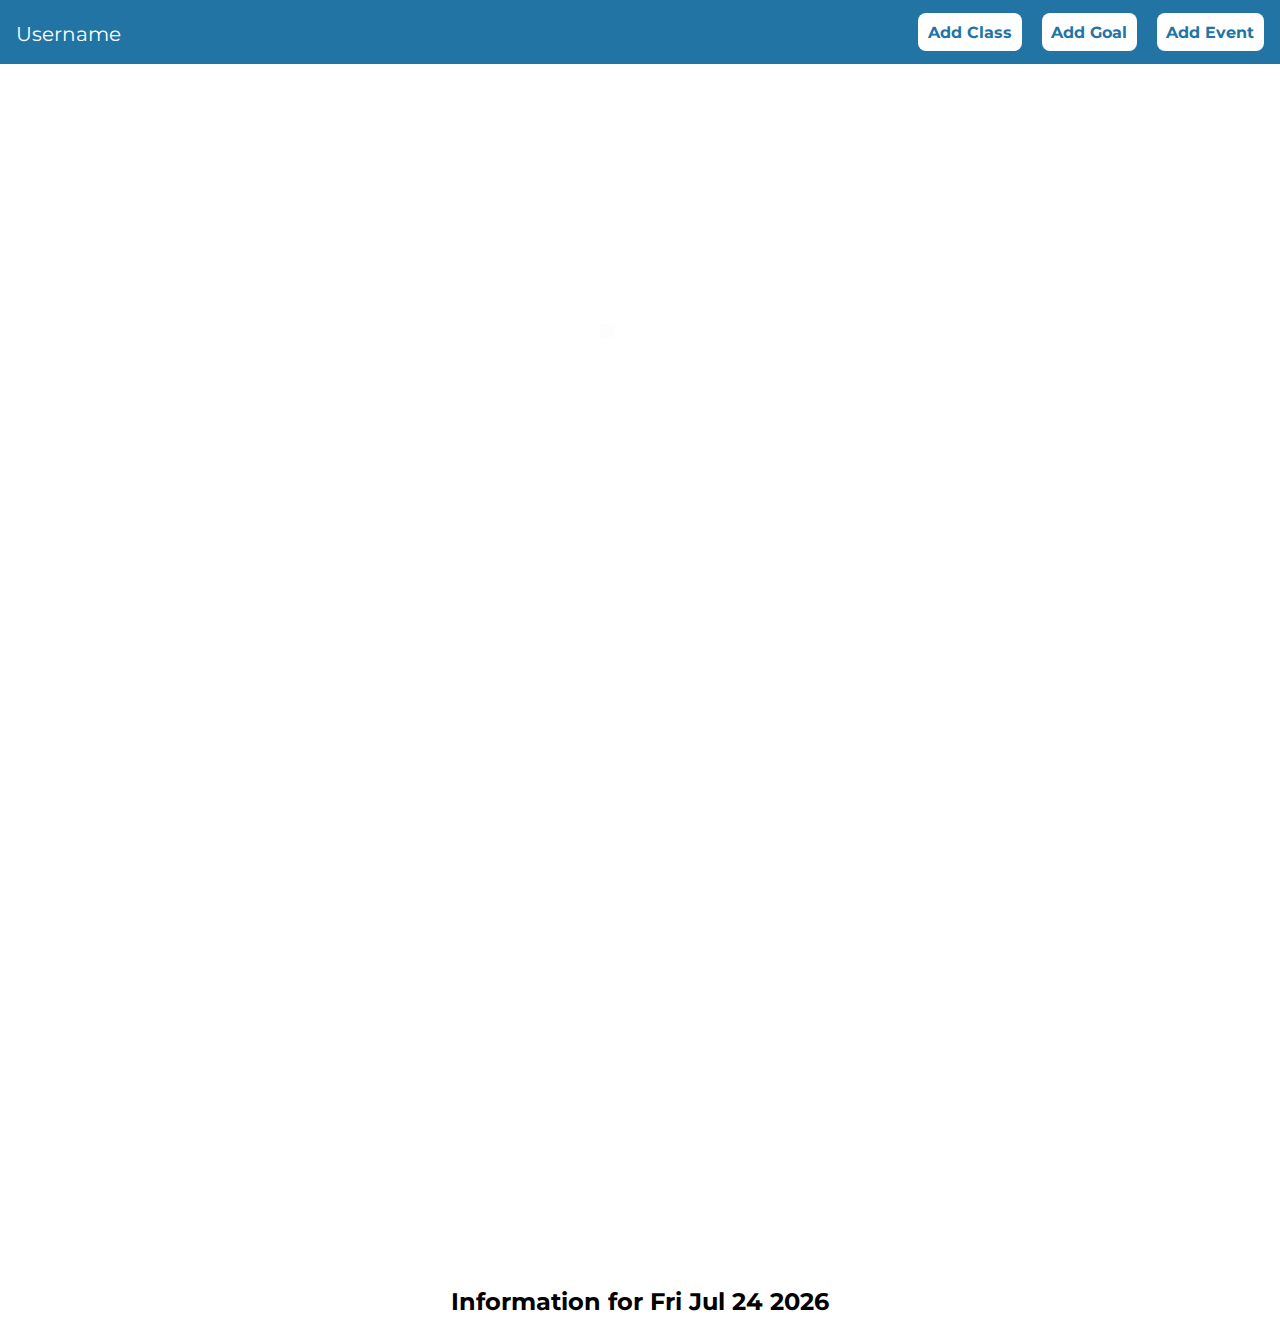
==== users.html @ fda45b71 "UI fixes" ====
<!DOCTYPE html>
<html lang="en">
<head>

  <!-- Basic Page Needs -->
    <meta charset="utf-8">
    <title>MeTime</title>
    <meta name="description" content="">
    <meta name="author" content="">

    <!-- Mobile Specific Metas -->
    <meta name="viewport" content="width=device-width, initial-scale=1">

    <!-- FONT -->
    <link href='http://fonts.googleapis.com/css?family=Montserrat:400,700' rel='stylesheet' type='text/css'>
    
    <!-- CSS -->
    <link rel="stylesheet" href="CSS/main.css">
    <link rel="stylesheet" href="CSS/fullcalendar.min.css"/>
    <link rel="stylesheet" href="CSS/jquery-ui.min.css"/>

    <!-- Favicon
    <link rel="icon" type="image/png" href="images/favicon.png"> -->
    
    <!-- JavaScript -->
    <script src="JS/jquery-2.1.4.min.js"></script> 
    <script src="JS/moment.min.js"></script>
    <script src="JS/fullcalendar.min.js"></script>
    <script src="JS/calendar.js"></script>
    <script src="JS/jquery-ui.min.js"></script>
    
</head>

<body>
    
    <!-- Modal Dialogs
    <div class="classmodal">
        <p>Class</p>
        <form>
            Event Name: <input type="text" id="className"><br>
            Start Time: <input type="text" id="classStart" placeholder="HH:mm (24 hour format)"><br>
            End Time: <input type="text" id="classEnd" placeholder="HH:mm (24 hour format)"><br>
            <input type="checkbox" name="classWeek" value="Monday">Monday
            <input type="checkbox" name="classWeek" value="Tuesday">Tuesday
            <input type="checkbox" name="classWeek" value="Wednesday">Wednesday
            <input type="checkbox" name="classWeek" value="Thursday">Thursday
            <input type="checkbox" name="classWeek" value="Friday">Friday
            <input type="checkbox" name="classWeek" value="Saturday">Saturday
            <input type="checkbox" name="classWeek" value="Sunday">Sunday<br>
            Priority<br><input type="range" id="classPri" id="priority" value="0" step="0.5" min="0" max="5"><br>
        </form>
    </div>
    
    <div class="goalmodal">
        <p>Goal</p>
        <form>
            Goal Name: <input type="text" id="goalName"><br>
            Priority<input type="range" id="goalPri" value="0" step="0.5" min="0" max="5"><br>
        </form>
    </div>
    
    <div class="eventmodal">
        <p>Event</p>
        <form>
            Event Name: <input type="text" id="eventName" placeholder="Name"><br>
            Start Time: <input type="text" id="eventStart" placeholder="HH:mm (24 hour format)"><br>
            End Time: <input type="text" id="eventEnd" placeholder="HH:mm (24 hour format)"><br>
            Date: <input type="text" id="eventDay" placeholder="YYYY-MM-DD"><br>
        </form>
    </div>
    
    <!-- End Modals -->
    
    <div id = "topbar">
        <div id = "left">
            <span id="username">Username</span>
        </div>
        <div id = "right">
            <a href="#" class="link" id="classlink">Add Class</a>
            <a href="#" class="link" id="goallink">Add Goal</a>
            <a href="#" class="link" id="eventlink">Add Event</a>
        </div>
    </div>  
    
    <div class="spinner">
        <div class="cube1"></div>
        <div class="cube2"></div>
    </div>
    
    <div id = "calendar"></div>

    <div id="title"></div>
    <div id="dayinfo">         
        <span id="weather">
            <h3>High: 37F, Low: 0F, Clear</h3>
        </span>
        
        <div id="class">
            <h2>Classes</h2>
            <p class="classlist"></p>
        </div>
        
        <div id="events">
            <h2>Events</h2>
            <p class="eventlist"></p>
        </div> 
        
        <div id="goals">
            <h2>Goals</h2>
            <p class="goallist"></p>
        </div>
    </div>
    
    <div id = "footer">
        <span>&copy; Cameron Spencer, Roger White, Nischaal Cooray</span>
    </div>
</body>
    
</html>
---- CSS/main.css ----
body {
    font-family: "Montserrat";
    margin: 0
}

div {
    display: block;
}

li {
    list-style-type: none;
    font-size: 1.2rem;
}

#topbar {
    background-color: #2274A5;
    height: 2rem;
    padding: 1.4rem 1rem 0.6rem 1rem;
    top: 0;
}

#calendar button {
    margin-left: 1rem;
    margin-right: 1rem;
}

#left {
    float: left;
    color: white;
    font-size: 20px;
}

#right {
    float: right; 
}

#right img {
    padding-left: 2rem;
}

#calendar {
    max-width: inherit;
    margin-top: 1rem;
}

#footer {
    height: 2rem;
    background-color: #2274A5;
    color: white;
    text-align: center;
    padding-top: 1rem;
    width: 100%;
}

.link {
    border-radius: 8px;
    background-color: white;
    text-decoration: none;
    color: #2274a5;
    padding: 0.6rem;
    font-weight: bold;
    margin-left: 1rem;
}

#dayinfo {
    height: 450px;   
    width: 100%;
    text-align: center;
}

#dayinfo div {
    display: inline-block;
}

#title {
    text-align: center;
}

#events {
    height: 300px;
    width: 300px;
    background-color: #262626;
    border-radius: 10px;
    margin: 2rem;
    text-align: center;
    padding: 0.5rem;
    color: white;
}

#class {
    height: 300px;
    width: 300px;
    background-color: #B3001B;
    border-radius: 10px;
    margin: 2rem;
    text-align: center;
    padding: 0.5rem;
    color: white;
}

#goals {
    height: 300px;
    width: 300px;
    background-color: #1F2041;
    border-radius: 10px;
    margin: 2rem;
    text-align: center;
    padding: 0.5rem;
    color: white;
}

.modal {
    text-align: center;
}

.vex-dialog-message {
    display: none;
}

select {
    width: 100%;
    min-height: 2.5rem;
}

/* Spinner CSS */

.spinner {
    margin: 200px auto;
    width: 200px;
    height: 200px;
    position: relative;
    text-align: center
}

.cube1, .cube2 {
    background-color: #2274a5;
    width: 15px;
    height: 15px;
    position: absolute;
    top: 30%;
    left: 30%;

    -webkit-animation: sk-cubemove 1.8s infinite ease-in-out;
    animation: sk-cubemove 1.8s infinite ease-in-out;
}

.cube2 {
    -webkit-animation-delay: -0.9s;
    animation-delay: -0.9s;
}

@-webkit-keyframes sk-cubemove {
    25% { -webkit-transform: translateX(42px) rotate(-90deg) scale(0.5) }
    50% { -webkit-transform: translateX(42px) translateY(42px) rotate(-180deg) }
    75% { -webkit-transform: translateX(0px) translateY(42px) rotate(-270deg) scale(0.5) }
    100% { -webkit-transform: rotate(-360deg) }
}

@keyframes sk-cubemove {
    25% { 
    transform: translateX(42px) rotate(-90deg) scale(0.5);
    -webkit-transform: translateX(42px) rotate(-90deg) scale(0.5);
    } 50% { 
    transform: translateX(42px) translateY(42px) rotate(-179deg);
    -webkit-transform: translateX(42px) translateY(42px) rotate(-179deg);
    } 50.1% { 
    transform: translateX(42px) translateY(42px) rotate(-180deg);
    -webkit-transform: translateX(42px) translateY(42px) rotate(-180deg);
    } 75% { 
    transform: translateX(0px) translateY(42px) rotate(-270deg) scale(0.5);
    -webkit-transform: translateX(0px) translateY(42px) rotate(-270deg) scale(0.5);
    } 100% { 
    transform: rotate(-360deg);
    -webkit-transform: rotate(-360deg);
    }
}
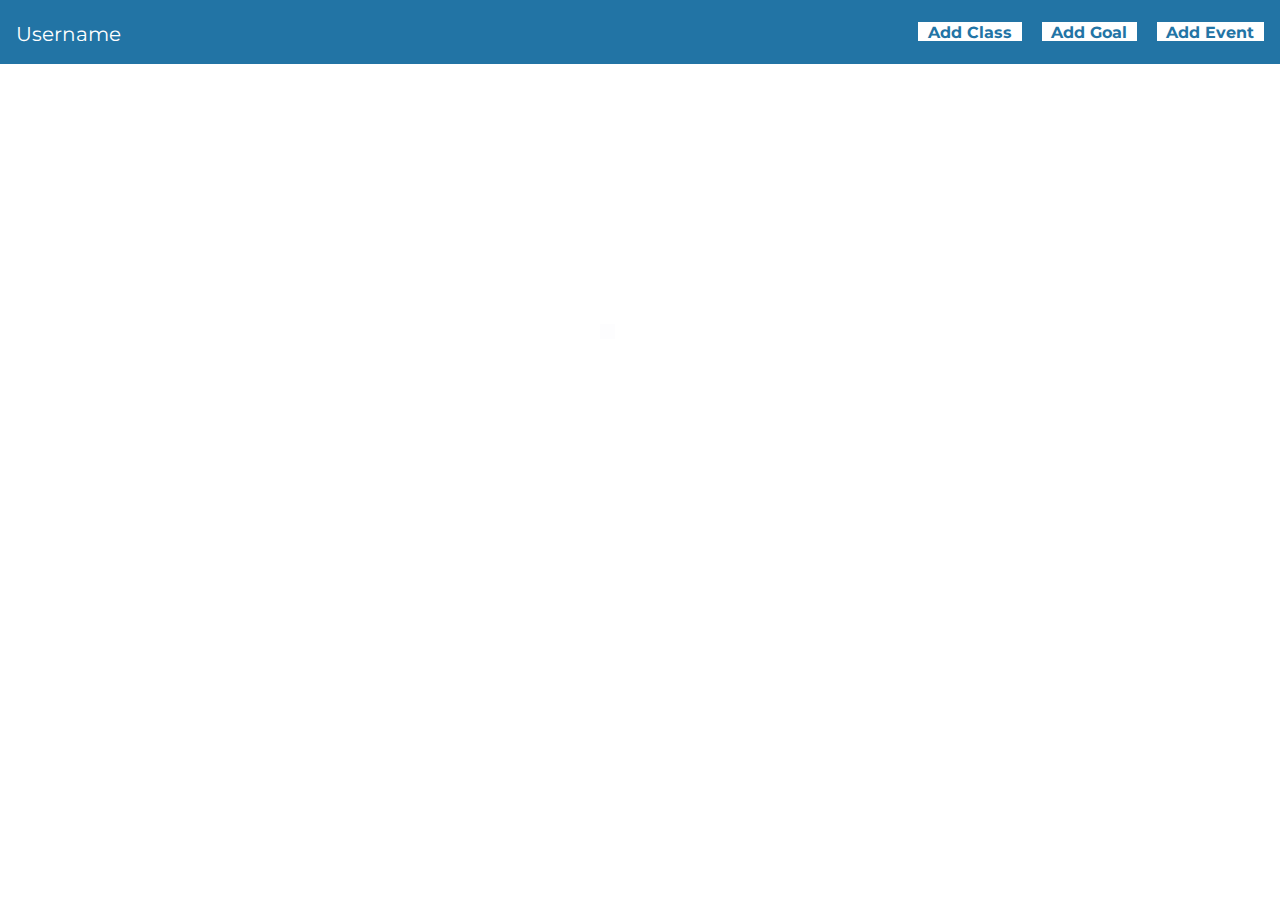
==== commit 8f45d04a: "UI fixes" ====
--- a/users.html
+++ b/users.html
@@ -97,17 +97,17 @@
         
         <div id="class">
             <h2>Classes</h2>
-            <p class="classlist"></p>
+            <div class="classlist"></div>
         </div>
         
         <div id="events">
             <h2>Events</h2>
-            <p class="eventlist"></p>
+            <div class="eventlist"></div>
         </div> 
         
         <div id="goals">
             <h2>Goals</h2>
-            <p class="goallist"></p>
+            <div class="goallist"></div>
         </div>
     </div>
     
--- a/CSS/main.css
+++ b/CSS/main.css
@@ -5,6 +5,7 @@
 
 div {
     display: block;
+    overflow: hidden;
 }
 
 li {
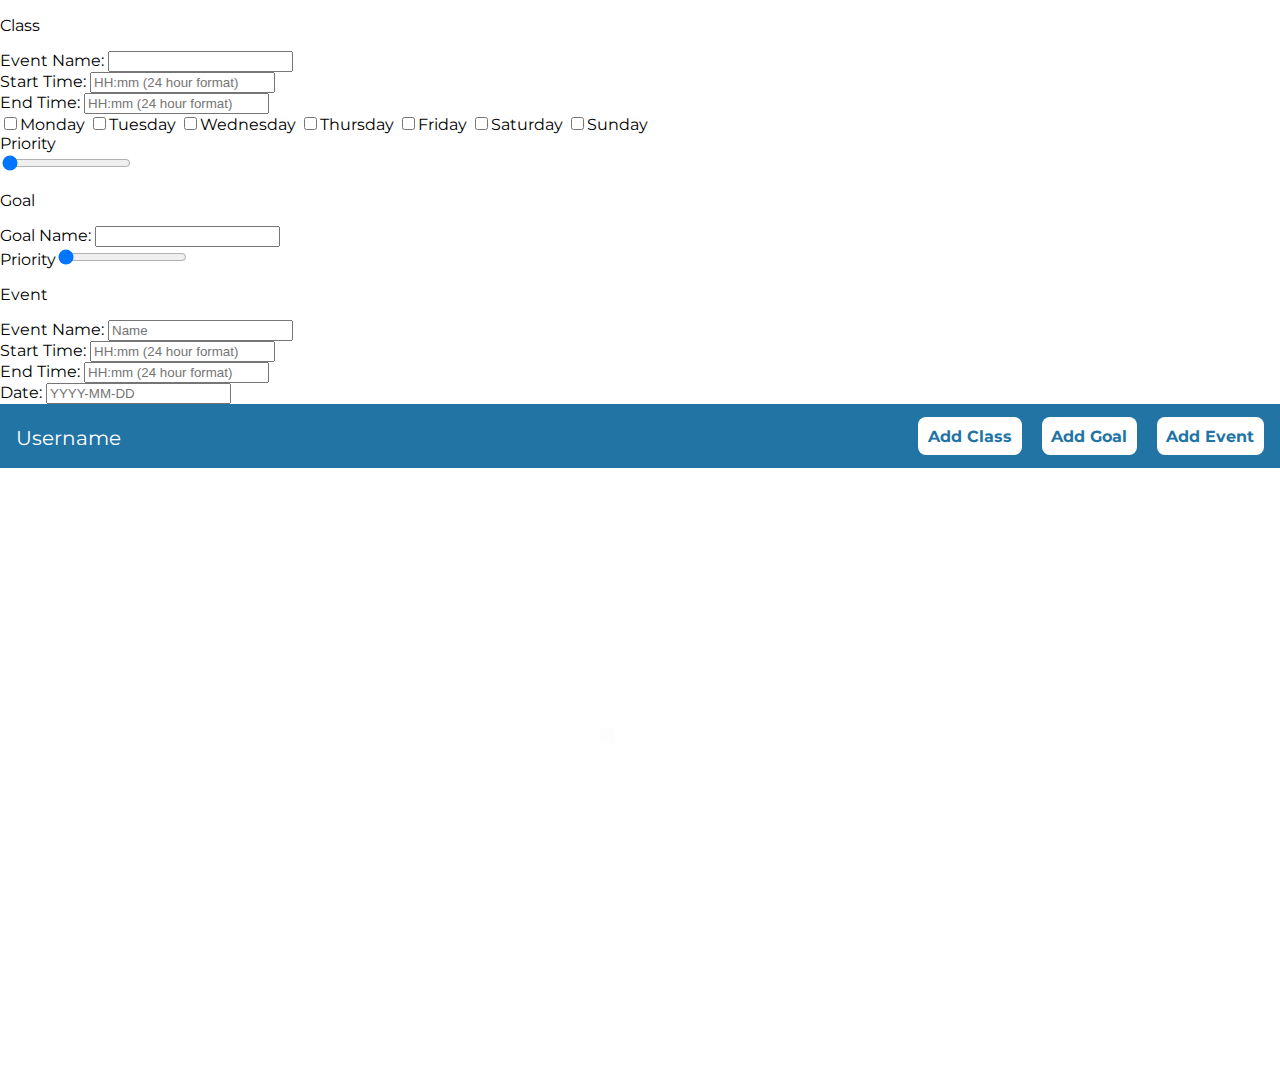
==== commit 44500d05: "UI fixes" ====
--- a/users.html
+++ b/users.html
@@ -33,7 +33,7 @@
 
 <body>
     
-    <!-- Modal Dialogs
+    <!--Modal Dialogs -->
     <div class="classmodal">
         <p>Class</p>
         <form>
--- a/CSS/main.css
+++ b/CSS/main.css
@@ -5,7 +5,6 @@
 
 div {
     display: block;
-    overflow: hidden;
 }
 
 li {
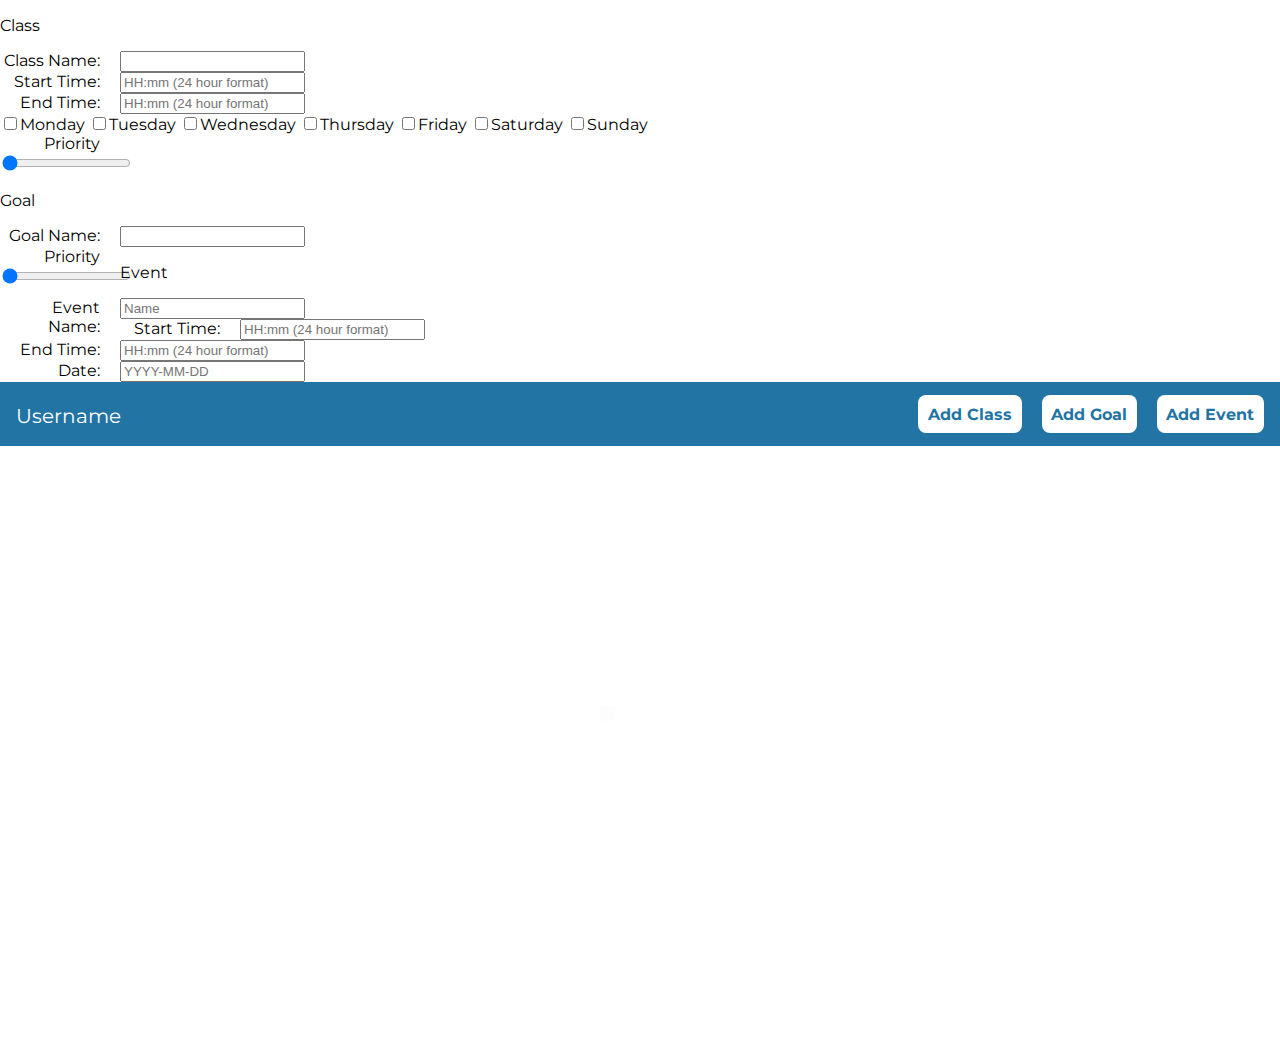
==== commit 12123d17: "ad32" ====
--- a/users.html
+++ b/users.html
@@ -37,9 +37,9 @@
     <div class="classmodal">
         <p>Class</p>
         <form>
-            Event Name: <input type="text" id="className"><br>
-            Start Time: <input type="text" id="classStart" placeholder="HH:mm (24 hour format)"><br>
-            End Time: <input type="text" id="classEnd" placeholder="HH:mm (24 hour format)"><br>
+            <label>Class Name:</label><input type="text" id="className"><br>
+            <label>Start Time:</label><input type="text" id="classStart" placeholder="HH:mm (24 hour format)"><br>
+            <label>End Time:</label><input type="text" id="classEnd" placeholder="HH:mm (24 hour format)"><br>
             <input type="checkbox" name="classWeek" value="Monday">Monday
             <input type="checkbox" name="classWeek" value="Tuesday">Tuesday
             <input type="checkbox" name="classWeek" value="Wednesday">Wednesday
@@ -47,25 +47,25 @@
             <input type="checkbox" name="classWeek" value="Friday">Friday
             <input type="checkbox" name="classWeek" value="Saturday">Saturday
             <input type="checkbox" name="classWeek" value="Sunday">Sunday<br>
-            Priority<br><input type="range" id="classPri" id="priority" value="0" step="0.5" min="0" max="5"><br>
+            <label>Priority</label><br><input type="range" id="classPri" id="priority" value="0" step="0.5" min="0" max="5">
         </form>
     </div>
     
     <div class="goalmodal">
         <p>Goal</p>
         <form>
-            Goal Name: <input type="text" id="goalName"><br>
-            Priority<input type="range" id="goalPri" value="0" step="0.5" min="0" max="5"><br>
+            <label>Goal Name:</label><input type="text" id="goalName"><br>
+            <label>Priority</lable><input type="range" id="goalPri" value="0" step="0.5" min="0" max="5" onchange="onRangeChanged(this.value);"><br>
         </form>
     </div>
     
     <div class="eventmodal">
         <p>Event</p>
         <form>
-            Event Name: <input type="text" id="eventName" placeholder="Name"><br>
-            Start Time: <input type="text" id="eventStart" placeholder="HH:mm (24 hour format)"><br>
-            End Time: <input type="text" id="eventEnd" placeholder="HH:mm (24 hour format)"><br>
-            Date: <input type="text" id="eventDay" placeholder="YYYY-MM-DD"><br>
+            <label>Event Name:</label><input type="text" id="eventName" placeholder="Name"><br>
+            <label>Start Time:</label><input type="text" id="eventStart" placeholder="HH:mm (24 hour format)"><br>
+            <label>End Time:</label><input type="text" id="eventEnd" placeholder="HH:mm (24 hour format)"><br>
+            <label>Date:</label><input type="text" id="eventDay" placeholder="YYYY-MM-DD"><br>
         </form>
     </div>
     
--- a/CSS/main.css
+++ b/CSS/main.css
@@ -173,4 +173,17 @@
     transform: rotate(-360deg);
     -webkit-transform: rotate(-360deg);
     }
+}
+
+/* Modal CSS */
+
+.ui-dialog-title {
+    color: #2274a5;
+}
+
+label {
+    float: left;
+    text-align: right;
+    margin-right: 20px;
+    width: 100px;
 }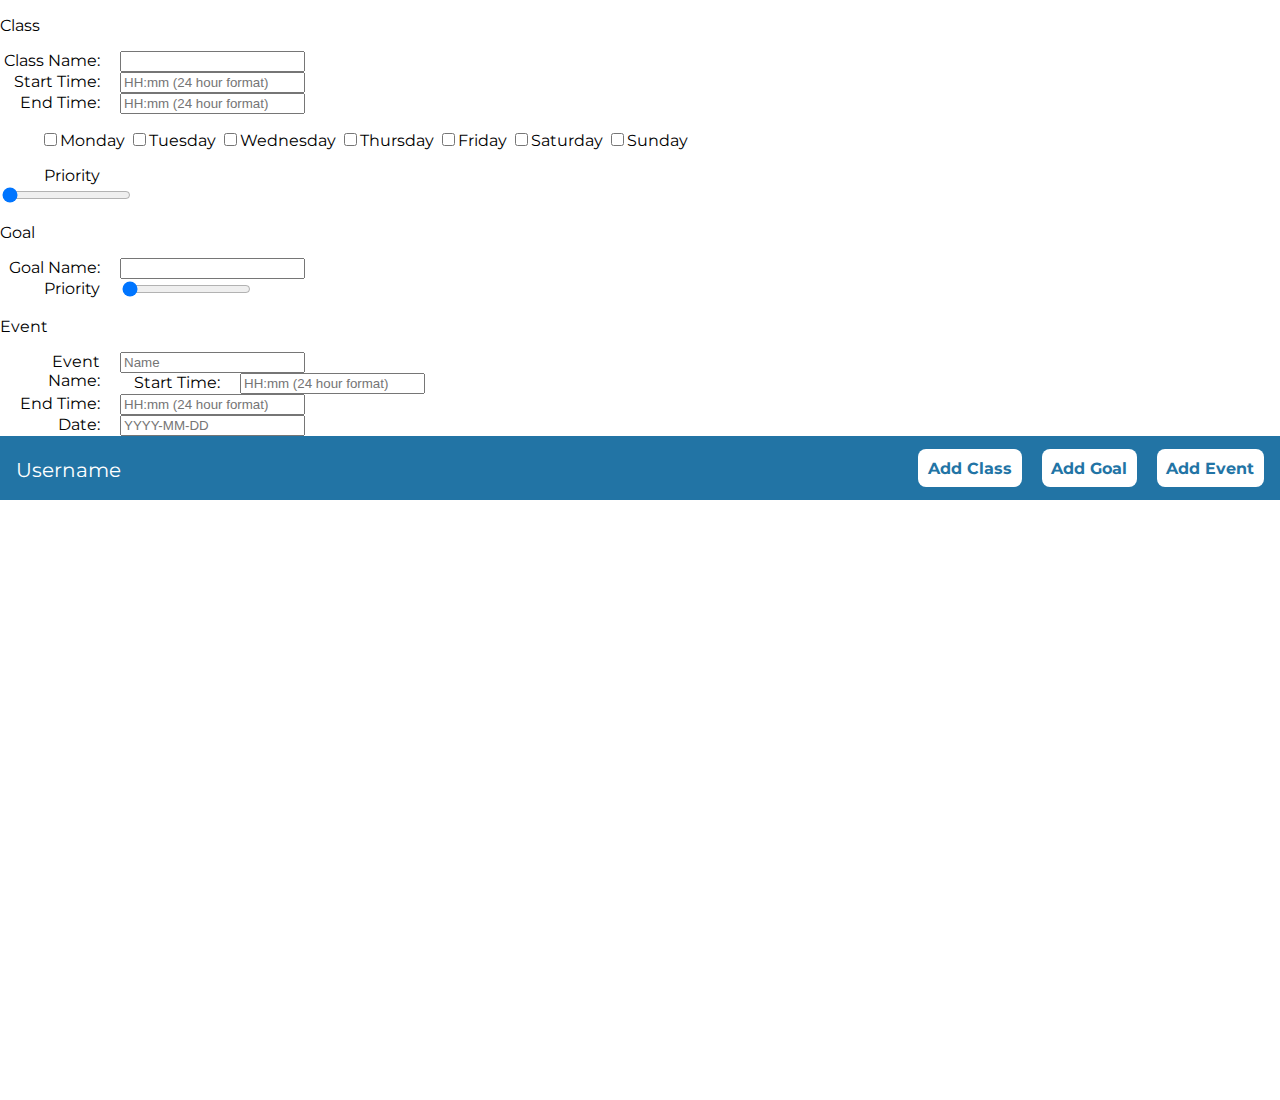
==== commit 39f0e2db: "c23" ====
--- a/users.html
+++ b/users.html
@@ -40,13 +40,15 @@
             <label>Class Name:</label><input type="text" id="className"><br>
             <label>Start Time:</label><input type="text" id="classStart" placeholder="HH:mm (24 hour format)"><br>
             <label>End Time:</label><input type="text" id="classEnd" placeholder="HH:mm (24 hour format)"><br>
-            <input type="checkbox" name="classWeek" value="Monday">Monday
-            <input type="checkbox" name="classWeek" value="Tuesday">Tuesday
-            <input type="checkbox" name="classWeek" value="Wednesday">Wednesday
-            <input type="checkbox" name="classWeek" value="Thursday">Thursday
-            <input type="checkbox" name="classWeek" value="Friday">Friday
-            <input type="checkbox" name="classWeek" value="Saturday">Saturday
-            <input type="checkbox" name="classWeek" value="Sunday">Sunday<br>
+            <ul class="checkboxgrid">
+                <input type="checkbox" name="classWeek" value="Monday">Monday
+                <input type="checkbox" name="classWeek" value="Tuesday">Tuesday
+                <input type="checkbox" name="classWeek" value="Wednesday">Wednesday
+                <input type="checkbox" name="classWeek" value="Thursday">Thursday
+                <input type="checkbox" name="classWeek" value="Friday">Friday
+                <input type="checkbox" name="classWeek" value="Saturday">Saturday
+                <input type="checkbox" name="classWeek" value="Sunday">Sunday<br>
+            </ul>
             <label>Priority</label><br><input type="range" id="classPri" id="priority" value="0" step="0.5" min="0" max="5">
         </form>
     </div>
@@ -55,7 +57,7 @@
         <p>Goal</p>
         <form>
             <label>Goal Name:</label><input type="text" id="goalName"><br>
-            <label>Priority</lable><input type="range" id="goalPri" value="0" step="0.5" min="0" max="5" onchange="onRangeChanged(this.value);"><br>
+            <label>Priority</label><input type="range" id="goalPri" value="0" step="0.5" min="0" max="5" onchange="onRangeChanged(this.value);"><br>
         </form>
     </div>
     
--- a/CSS/main.css
+++ b/CSS/main.css
@@ -79,12 +79,13 @@
 #events {
     height: 300px;
     width: 300px;
-    background-color: #262626;
+    background-color: #297373;
     border-radius: 10px;
     margin: 2rem;
     text-align: center;
     padding: 0.5rem;
     color: white;
+    overflow: hidden;
 }
 
 #class {
@@ -96,6 +97,7 @@
     text-align: center;
     padding: 0.5rem;
     color: white;
+    overflow: hidden;
 }
 
 #goals {
@@ -107,6 +109,7 @@
     text-align: center;
     padding: 0.5rem;
     color: white;
+    overflow: hidden;
 }
 
 .modal {
@@ -185,5 +188,11 @@
     float: left;
     text-align: right;
     margin-right: 20px;
-    width: 100px;
+    width: 100px;   
+}
+
+.checkboxgrid li {
+    display: block;
+    width: 25%;
+    float: left;
 }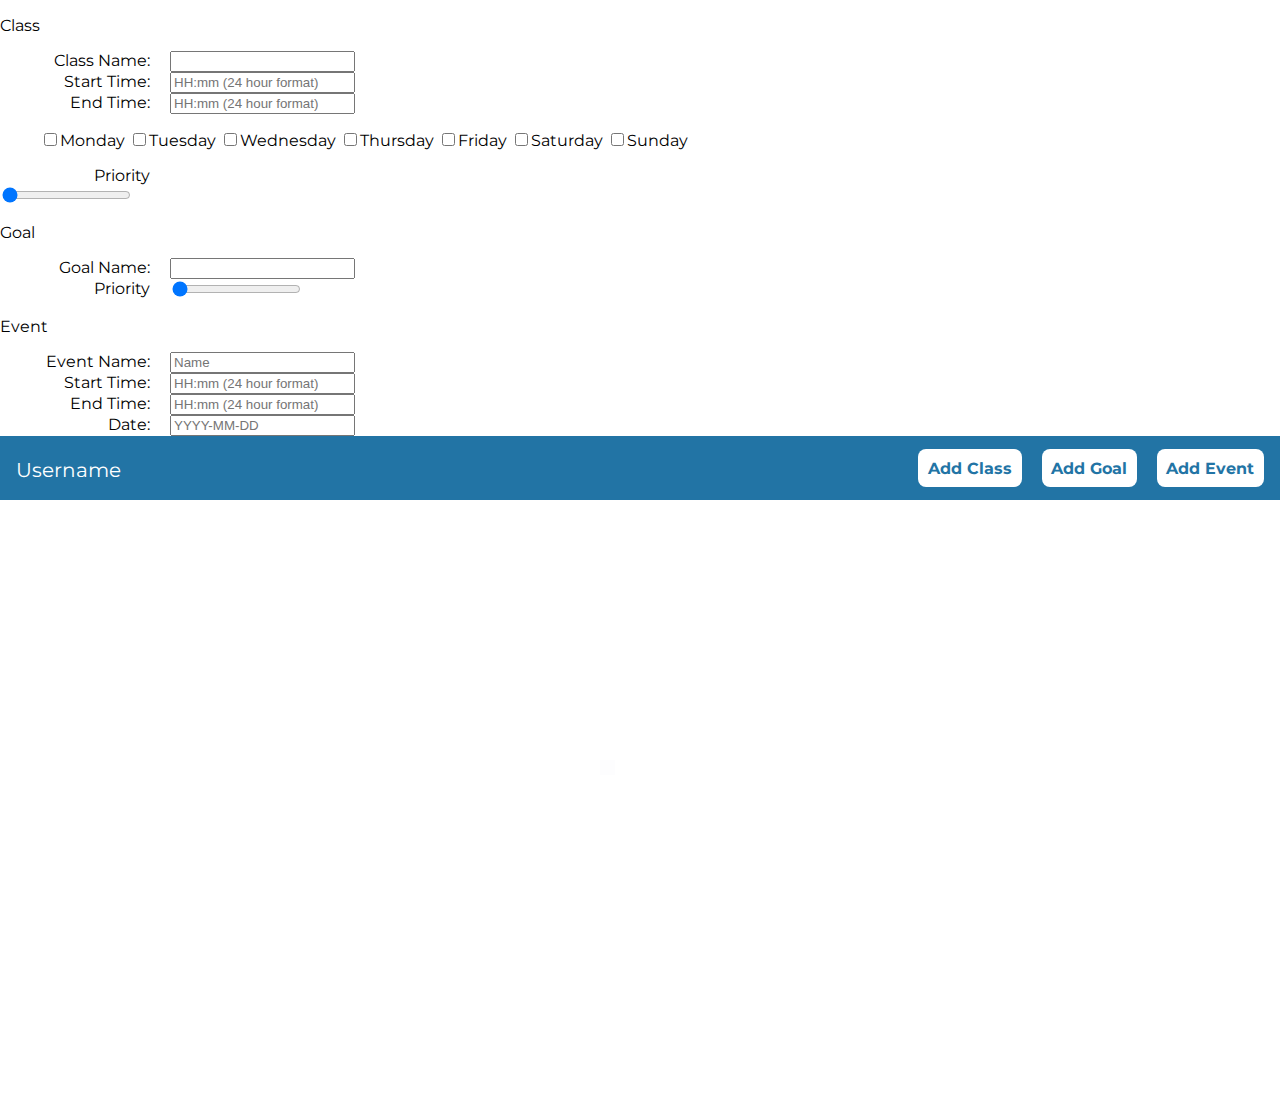
==== commit fcc8e55d: "CSS stuff and things" ====
--- a/users.html
+++ b/users.html
@@ -18,9 +18,6 @@
     <link rel="stylesheet" href="CSS/main.css">
     <link rel="stylesheet" href="CSS/fullcalendar.min.css"/>
     <link rel="stylesheet" href="CSS/jquery-ui.min.css"/>
-
-    <!-- Favicon
-    <link rel="icon" type="image/png" href="images/favicon.png"> -->
     
     <!-- JavaScript -->
     <script src="JS/jquery-2.1.4.min.js"></script> 
--- a/CSS/main.css
+++ b/CSS/main.css
@@ -180,15 +180,16 @@
 
 /* Modal CSS */
 
-.ui-dialog-title {
-    color: #2274a5;
+.modalDialog {
+    background: #2274a5;
+    font-family: "Montserrat";
 }
 
 label {
     float: left;
     text-align: right;
     margin-right: 20px;
-    width: 100px;   
+    width: 150px;   
 }
 
 .checkboxgrid li {
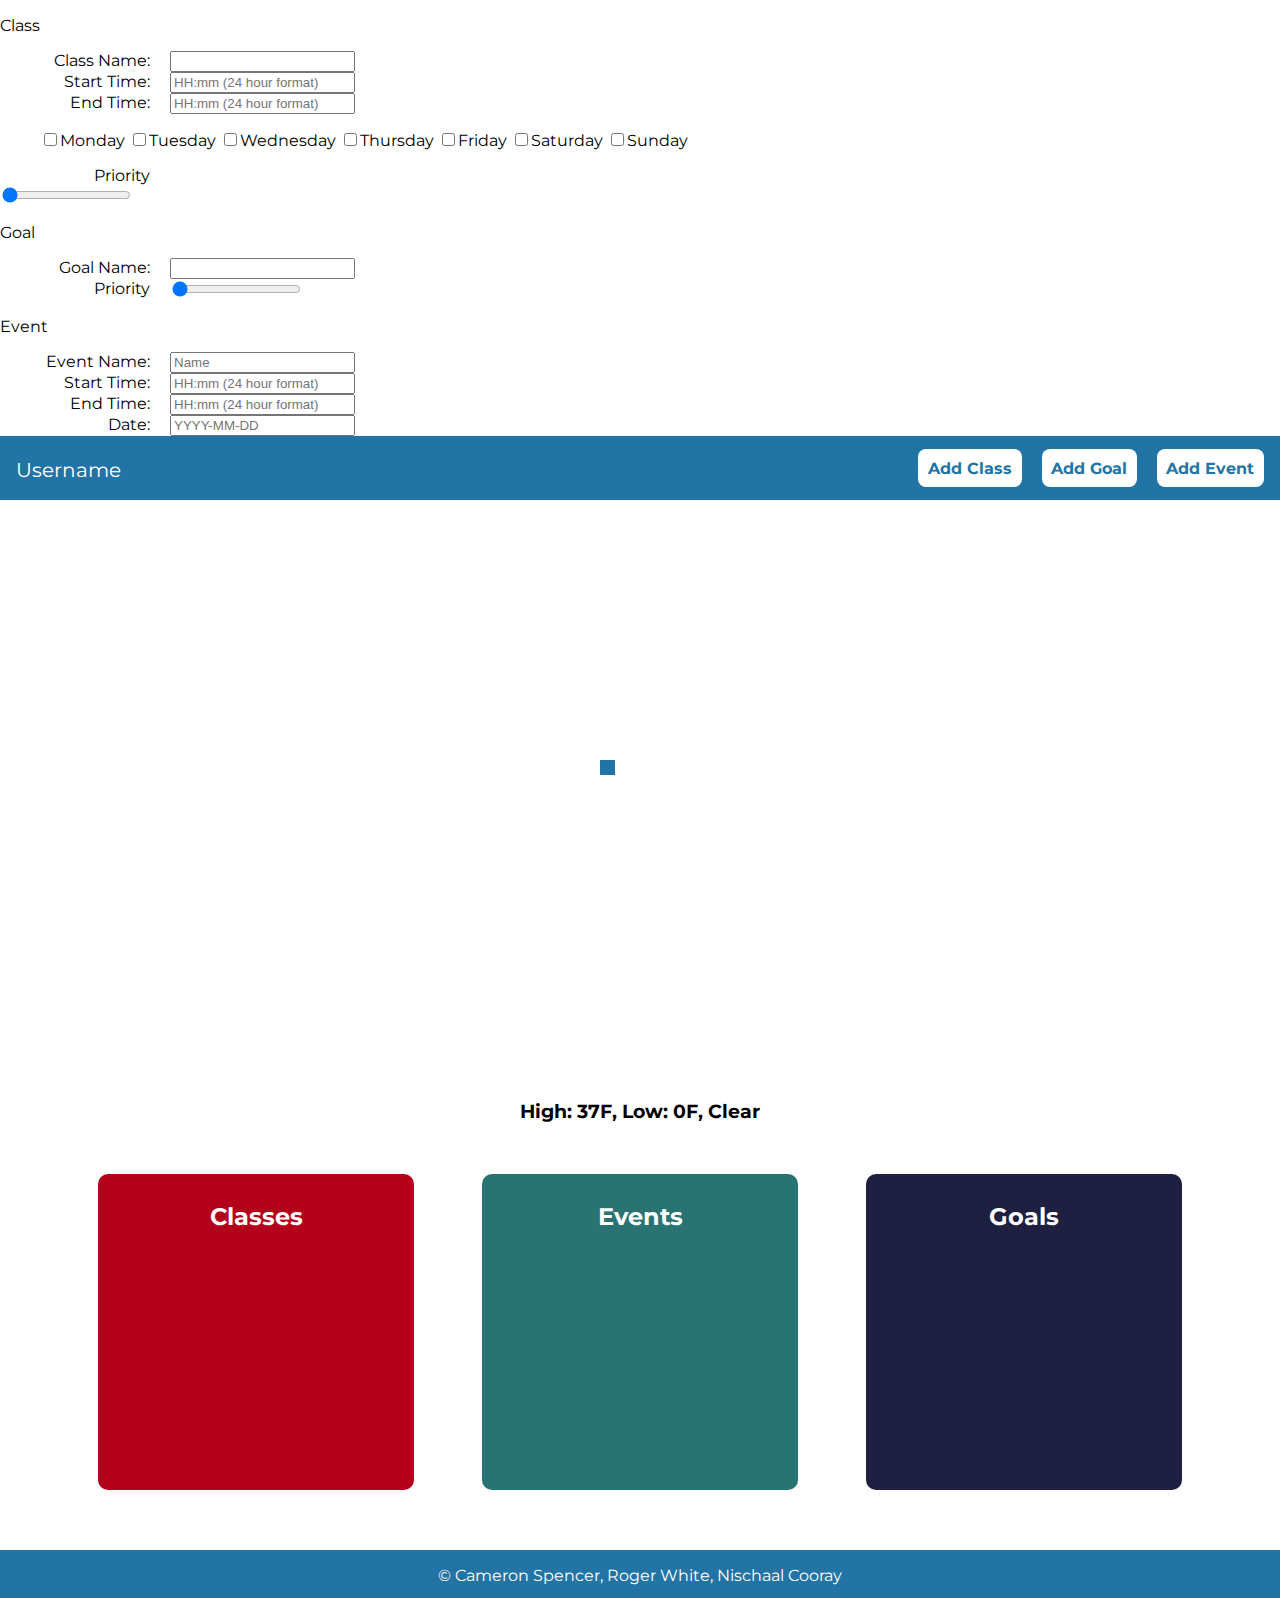
==== commit 4e959b47: "tmep" ====
--- a/users.html
+++ b/users.html
@@ -18,6 +18,7 @@
     <link rel="stylesheet" href="CSS/main.css">
     <link rel="stylesheet" href="CSS/fullcalendar.min.css"/>
     <link rel="stylesheet" href="CSS/jquery-ui.min.css"/>
+    <link rel="stylesheet" href="CSS/toastr.min.css"/>
     
     <!-- JavaScript -->
     <script src="JS/jquery-2.1.4.min.js"></script> 
@@ -25,6 +26,7 @@
     <script src="JS/fullcalendar.min.js"></script>
     <script src="JS/calendar.js"></script>
     <script src="JS/jquery-ui.min.js"></script>
+    <script src="JS/toastr.min.js"></script>
     
 </head>
 
--- a/CSS/main.css
+++ b/CSS/main.css
@@ -185,6 +185,10 @@
     font-family: "Montserrat";
 }
 
+.modalDialog .ui-dialog-titlebar {
+    
+}
+
 label {
     float: left;
     text-align: right;
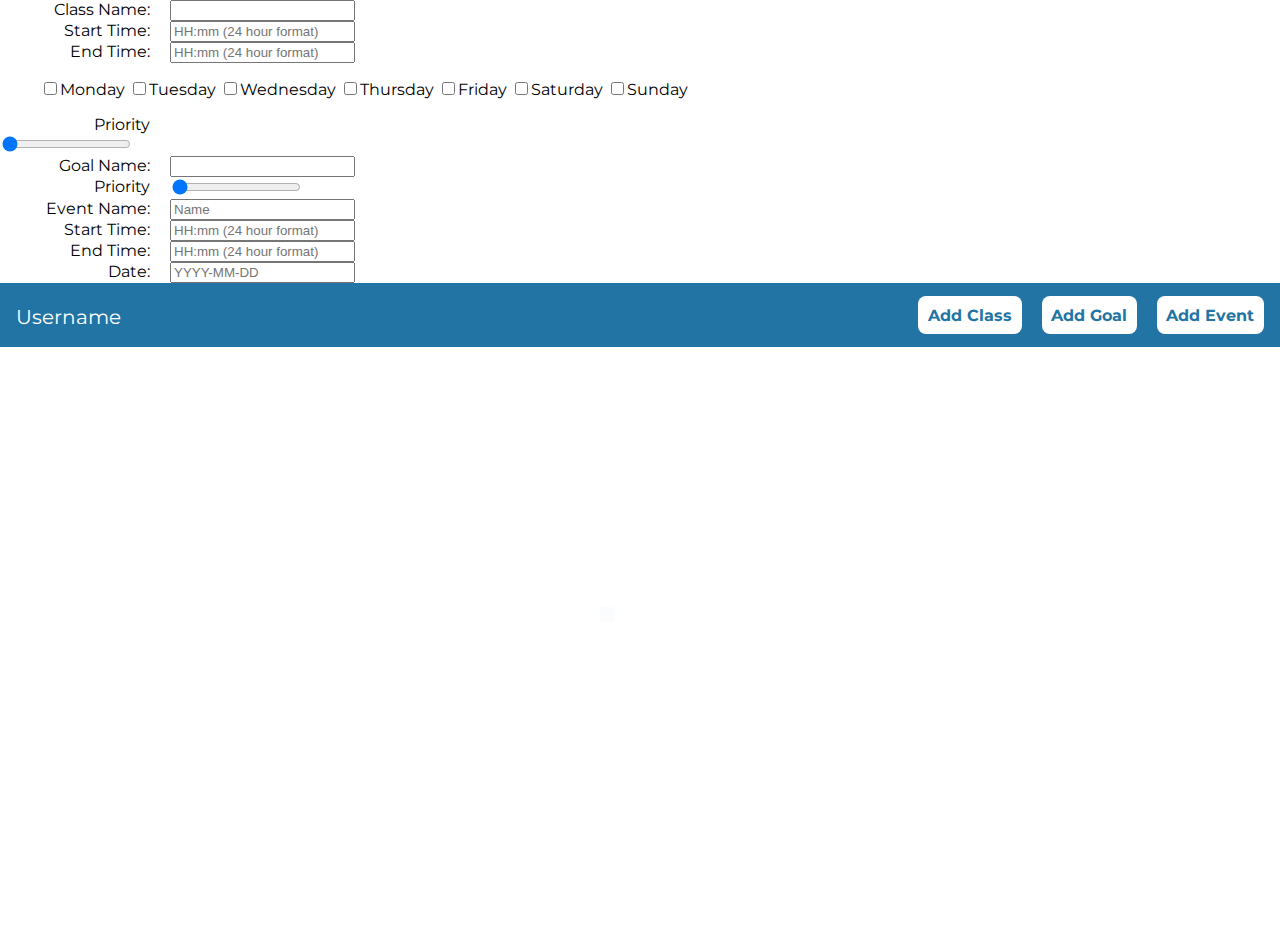
==== commit cbc4ad91: "Minor fix" ====
--- a/users.html
+++ b/users.html
@@ -34,7 +34,6 @@
     
     <!--Modal Dialogs -->
     <div class="classmodal">
-        <p>Class</p>
         <form>
             <label>Class Name:</label><input type="text" id="className"><br>
             <label>Start Time:</label><input type="text" id="classStart" placeholder="HH:mm (24 hour format)"><br>
@@ -53,7 +52,6 @@
     </div>
     
     <div class="goalmodal">
-        <p>Goal</p>
         <form>
             <label>Goal Name:</label><input type="text" id="goalName"><br>
             <label>Priority</label><input type="range" id="goalPri" value="0" step="0.5" min="0" max="5" onchange="onRangeChanged(this.value);"><br>
@@ -61,7 +59,6 @@
     </div>
     
     <div class="eventmodal">
-        <p>Event</p>
         <form>
             <label>Event Name:</label><input type="text" id="eventName" placeholder="Name"><br>
             <label>Start Time:</label><input type="text" id="eventStart" placeholder="HH:mm (24 hour format)"><br>
